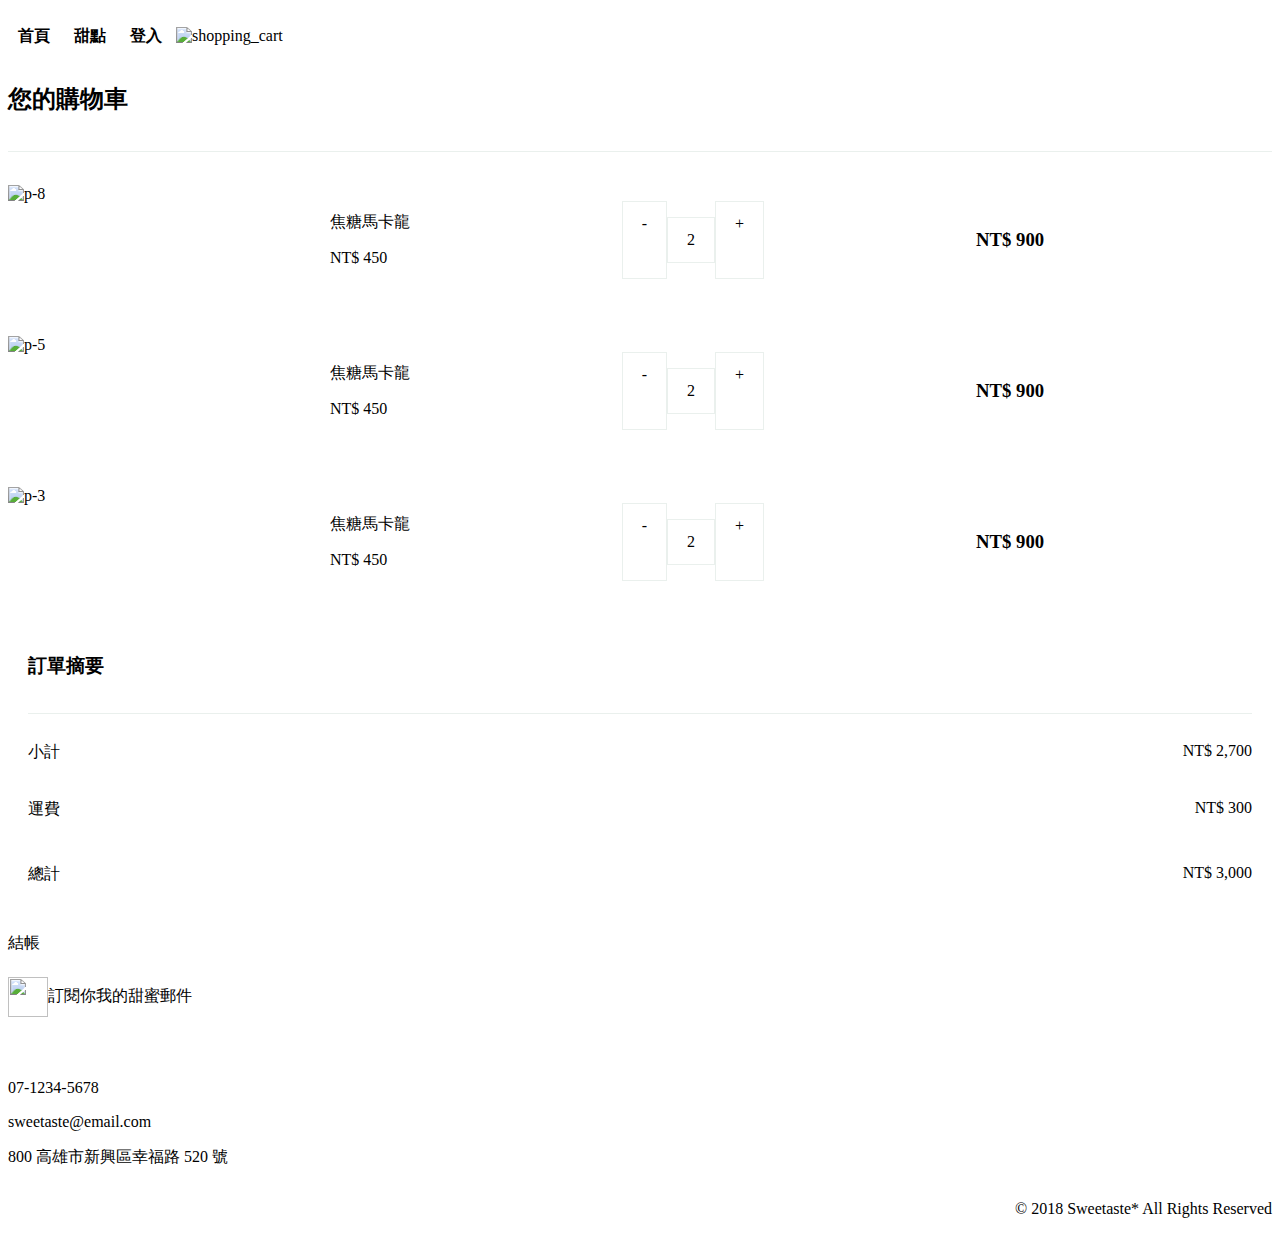
==== pages/cart.html @ 95b60fbe "fix something ver 1.2" ====
<!DOCTYPE html>
<html lang="zh">
  <head>
    <meta charset="UTF-8" />
    <meta http-equiv="X-UA-Compatible" content="IE=edge" />
    <meta name="viewport" content="width=device-width, initial-scale=1.0" />
    <title>sweetaste*</title>
    <link
      href="https://cdn.jsdelivr.net/npm/bootstrap@5.3.0-alpha3/dist/css/bootstrap.min.css"
      rel="stylesheet"
      integrity="sha384-KK94CHFLLe+nY2dmCWGMq91rCGa5gtU4mk92HdvYe+M/SXH301p5ILy+dN9+nJOZ"
      crossorigin="anonymous"
    />
    <link rel="stylesheet" href="../css/layout.css" />
    <link rel="stylesheet" href="../css/colorStyle.css" />
    <link rel="stylesheet" href="../css/fontStyle.css" />
    <link rel="stylesheet" href="../css/components.css" />
    <link rel="icon" type="image/x-icon" href="../favicon.ico" />
  </head>

  <body>
    <header class="container">
      <div class="row justify-content-center">
        <div class="col-lg-9">
          <nav class="nav justify-content-between align-items-center navBarArea m_hide">
            <a href="../index.html">
              <img src="../images/logo-all-dark.svg" alt="" class="navBarLogo" />
            </a>
            <div class="navBarBtnArea">
              <a href="../index.html" class="fc-green-400 fz-16 me-5 navBtn">
                <span class="navBtnText">首頁</span>
              </a>
              <a href="../pages/products.html" class="fc-green-400 fz-16 me-5 navBtn">
                <span class="navBtnText">甜點</span></a
              >
              <a href="../pages/login.html" class="fc-green-400 fz-16 me-5 navBtn">
                <span class="navBtnText">登入</span>
              </a>
              <a href="../pages/cart.html">
                <img src="../images/shopping_cart.png" alt="shopping_cart" />
              </a>
            </div>
          </nav>
          <nav class="nav justify-content-between align-items-center navBarArea_m m_show">
            <img src="../images/dehaze-24px.png" alt="dehaze" />
            <img src="../images/logotype-sm-dark.svg" alt="logotype" class="navBarLogo_m" />
            <img src="../images/shopping_cart.png" alt="shopping_cart" />
          </nav>
        </div>
      </div>
    </header>

    <!-- 購物車區塊 -->
    <main>
      <div class="container">
        <div class="row justify-content-center align-items-center">
          <div class="col-lg-9">
            <div class="row text-center mt-5 mb-lg-5">
              <div class="col-lg-8 px-lg-3 pe-lg-4 p-0">
                <div class="Green-200 cartTitle">
                  <h2 class="fz-24 fc-green-400 fw-600">您的購物車</h2>
                </div>
                <div class="cartDetailArea">
                  <ul>
                    <li>
                      <div class="cartDetailBox">
                        <img src="../images/p-8.jpg" alt="p-8" class="cartDetailImg" />
                        <div class="cartDetailBox_m m_show">
                          <div class="cartDetailText">
                            <p class="fz-20 fw-300 fc-green-400">焦糖馬卡龍</p>
                            <p class="fz-16 fw-300 fc-green-400">NT$ 450</p>
                          </div>
                          <div class="cartDetailNumBox">
                            <p class="cartDetailNum">-</p>
                            <p class="cartDetailNum">2</p>
                            <p class="cartDetailNum">+</p>
                          </div>
                        </div>
                        <div class="cartDetailText m_hide">
                          <p class="fz-20 fw-300 fc-green-400">焦糖馬卡龍</p>
                          <p class="fz-16 fw-300 fc-green-400">NT$ 450</p>
                        </div>
                        <div class="cartDetailNumBox m_hide">
                          <a href="" class="cartDetailNum cartDetailNumBtn">-</a>
                          <p class="cartDetailNum">2</p>
                          <a href="" class="cartDetailNum cartDetailNumBtn">+</a>
                        </div>
                        <h3 class="fz-20 fc-green-400 fw-600 m_hide">NT$ 900</h3>
                        <button class="cartDetailIcon m_hide"></button>
                      </div>
                      <div class="Green-200 cartDetailLine"></div>
                      <h3 class="fz-20 fc-green-400 fw-600 m_show cartDetailPrice">NT$ 900</h3>
                      <div class="Green-200 cartDetailLine m_show"></div>
                    </li>
                    <li>
                      <div class="cartDetailBox">
                        <img src="../images/p-5.png" alt="p-5" class="cartDetailImg" />
                        <div class="cartDetailBox_m m_show">
                          <div class="cartDetailText">
                            <p class="fz-20 fw-300 fc-green-400">焦糖馬卡龍</p>
                            <p class="fz-16 fw-300 fc-green-400">NT$ 450</p>
                          </div>
                          <div class="cartDetailNumBox">
                            <p class="cartDetailNum">-</p>
                            <p class="cartDetailNum">2</p>
                            <p class="cartDetailNum">+</p>
                          </div>
                        </div>
                        <div class="cartDetailText m_hide">
                          <p class="fz-20 fw-300 fc-green-400">焦糖馬卡龍</p>
                          <p class="fz-16 fw-300 fc-green-400">NT$ 450</p>
                        </div>
                        <div class="cartDetailNumBox m_hide">
                          <a href="" class="cartDetailNum cartDetailNumBtn">-</a>
                          <p class="cartDetailNum">2</p>
                          <a href="" class="cartDetailNum cartDetailNumBtn">+</a>
                        </div>
                        <h3 class="fz-20 fc-green-400 fw-600 m_hide">NT$ 900</h3>
                        <button class="cartDetailIcon m_hide"></button>
                      </div>
                      <div class="Green-200 cartDetailLine"></div>
                      <h3 class="fz-20 fc-green-400 fw-600 m_show cartDetailPrice">NT$ 900</h3>
                      <div class="Green-200 cartDetailLine m_show"></div>
                    </li>
                    <li>
                      <div class="cartDetailBox">
                        <img src="../images/p-3.png" alt="p-3" class="cartDetailImg" />
                        <div class="cartDetailBox_m m_show">
                          <div class="cartDetailText">
                            <p class="fz-20 fw-300 fc-green-400">焦糖馬卡龍</p>
                            <p class="fz-16 fw-300 fc-green-400">NT$ 450</p>
                          </div>
                          <div class="cartDetailNumBox">
                            <p class="cartDetailNum">-</p>
                            <p class="cartDetailNum">2</p>
                            <p class="cartDetailNum">+</p>
                          </div>
                        </div>
                        <div class="cartDetailText m_hide">
                          <p class="fz-20 fw-300 fc-green-400">焦糖馬卡龍</p>
                          <p class="fz-16 fw-300 fc-green-400">NT$ 450</p>
                        </div>
                        <div class="cartDetailNumBox m_hide">
                          <a href="" class="cartDetailNum cartDetailNumBtn">-</a>
                          <p class="cartDetailNum">2</p>
                          <a href="" class="cartDetailNum cartDetailNumBtn">+</a>
                        </div>
                        <h3 class="fz-20 fc-green-400 fw-600 m_hide">NT$ 900</h3>
                        <button class="cartDetailIcon m_hide"></button>
                      </div>
                      <div class="Green-200 cartDetailLine"></div>
                      <h3 class="fz-20 fc-green-400 fw-600 m_show cartDetailPrice">NT$ 900</h3>
                      <div class="Green-200 cartDetailLine m_show"></div>
                    </li>
                    <!-- <li class="cartDetailBox">
                      <img src="../images/p-5.png" alt="p-5" class="cartDetailImg" />
                      <div class="cartDetailText">
                        <p class="fz-20 fw-300 fc-green-400">焦糖馬卡龍</p>
                        <p class="fz-16 fw-300 fc-green-400">NT$ 450</p>
                      </div>
                      <div class="cartDetailNumBox">
                        <p class="cartDetailNum">-</p>
                        <p class="cartDetailNum">2</p>
                        <p class="cartDetailNum">+</p>
                      </div>
                      <h3 class="fz-20 fc-green-400 fw-600">NT$ 900</h3>
                      <button class="cartDetailIcon"></button>
                    </li>
                    <li class="cartDetailBox">
                      <img src="../images/p-3.png" alt="p-3" class="cartDetailImg" />
                      <div class="cartDetailText">
                        <p class="fz-20 fw-300 fc-green-400">焦糖馬卡龍</p>
                        <p class="fz-16 fw-300 fc-green-400">NT$ 450</p>
                      </div>
                      <div class="cartDetailNumBox">
                        <p class="cartDetailNum">-</p>
                        <p class="cartDetailNum">2</p>
                        <p class="cartDetailNum">+</p>
                      </div>
                      <h3 class="fz-20 fc-green-400 fw-600">NT$ 900</h3>
                      <button class="cartDetailIcon"></button>
                    </li> -->
                  </ul>
                </div>
              </div>
              <div class="col-lg-4 px-lg-3 p-0">
                <div class="Green-400 cartOrder">
                  <div class="cartTitle">
                    <h3 class="fz-24 fc-green-200 fw-600">訂單摘要</h3>
                  </div>
                  <div class="fc-green-200 fz-16 fw-300 cartOrderLine">
                    <p>小計</p>
                    <p>NT$ 2,700</p>
                  </div>
                  <div class="fc-green-200 fz-16 fw-300 cartOrderLine">
                    <p>運費</p>
                    <p>NT$ 300</p>
                  </div>
                  <div class="fc-green-200 fz-20 fw-600 cartOrderLine cartOrderTotal">
                    <p>總計</p>
                    <p>NT$ 3,000</p>
                  </div>
                </div>
                <a href="../pages/checkout-1.html">
                  <div class="Yellow-400 fw-600 fz-24 fc-green-400 yellowBtn">結帳</div>
                </a>
              </div>
            </div>
          </div>
        </div>
      </div>
    </main>
    <!-- 購物車區塊 -->

    <!-- 底部區塊 -->
    <footer>
      <!-- emailBar -->
      <div class="container-fluid">
        <div class="row justify-content-center align-items-center Green-400 py-4">
          <div class="col-lg-6">
            <div class="row align-items-center">
              <div class="col-lg-6">
                <div class="emailBar">
                  <img src="../images/logo-light.svg" alt="" style="width: 40px; height: 40px" />
                  <p class="fz-24 fc-green-200 my-0 ms-4">訂閱你我的甜蜜郵件</p>
                </div>
              </div>
              <div class="col-lg-6 emailBarInputArea">
                <div class="Green-200 emailBarInput">
                  <img src="../images/mail-24px.png" alt="" class="emailIcon" />
                  <img src="../images/arrow_forward-24px.png" alt="" class="Yellow-400 arrowIcon" />
                </div>
              </div>
            </div>
          </div>
        </div>
      </div>
      <!-- emailBar -->

      <!-- 資訊區塊 -->
      <div class="container-fluid">
        <div class="row justify-content-center align-items-center Green-200">
          <div class="col-lg-6">
            <section>
              <div class="infoArea mt-4">
                <div class="infoContactBox">
                  <img src="../images/logotype-lg-dark.svg" alt="" class="infoLogo" />
                  <div class="infoText">
                    <p class="fz-16 fc-green-400">07-1234-5678</p>
                    <p class="fz-16 fc-green-400">sweetaste@email.com</p>
                    <p class="fz-16 fc-green-400">800 高雄市新興區幸福路 520 號</p>
                  </div>
                </div>
                <img src="../images/sm-goodday.svg" alt="" class="infoSlogan m_hide" />
              </div>
              <div class="infoIconArea my-4">
                <div class="infoIconBox">
                  <img src="../images/ic-line@.svg" alt="" class="infoIcon" />
                  <img src="../images/ic-facebook.svg" alt="" class="infoIcon" />
                </div>
                <p class="fz-16 fc-green-400">© 2018 Sweetaste* All Rights Reserved</p>
              </div>
            </section>
          </div>
        </div>
      </div>
      <!-- 資訊區塊 -->
    </footer>
    <!-- 底部區塊 -->
  </body>
</html>
---- css/components.css ----
a {
  text-decoration: none;
  color: black;
}
ul {
  padding: 0;
  margin: 0;
}
li {
  list-style: none;
}
img {
  max-width: 100%;
}
.no-style {
  border: initial;
  padding: initial;
  background-color: initial;
  color: initial;
  font-family: initial;
  font-size: initial;
}

.m_show {
  display: none !important;
}
@media (max-width: 991px) {
  .m_hide {
    display: none !important;
  }
  .m_show {
    display: flex !important;
  }
}

/* - 頂端導覽列 */
.navBarLogo {
  height: 40px;
}
.navBtn {
  font-weight: 600;
}
.navBtnText {
  padding: 10px 10px;
  transition: transform 0.3s ease;
}
.navBtnText:hover {
  border-bottom: 3px solid #3f5d45;
}

/* - 頂端導覽列 */

/* - banner元件 */
.home_banner {
  background-image: url("../images/home_banner.jpg");
  background-size: cover;
  background-position: center;
  height: 496px;
}
.product_banner {
  background-image: url("../images/banner.png");
  background-size: cover;
  background-position: center;
  height: 496px;
}

.home_bannerBtn {
  height: 256px;
  /* padding: 0 1px !important; */
}

.home_bannerBtnText {
  display: flex;
  height: 100%;
  width: 100%;
  backdrop-filter: blur(5px);
  background-color: rgba(63, 93, 69, 0.5);
  justify-content: center;
  align-items: center;
  color: #f4f4f4;
  font-weight: 300;
  writing-mode: vertical-lr;
  font-size: 24px;
  letter-spacing: 5px;
}
.home_bannerBtnArea {
  position: absolute;
}

.home_bannerBtnText:hover {
  background-color: rgba(255, 225, 128, 0.5);
  color: #3f5d45;
  font-weight: 500;
}

.daily {
  background-image: url("../images/daily_featured.jpg");
  background-size: cover;
  background-position: center;
}
.pop {
  background-image: url("../images/papularity.jpg");
  background-size: cover;
  background-position: center;
}
.newProduct {
  background-image: url("../images/new_products.jpg");
  background-size: cover;
  background-position: center;
}

@media (max-width: 991px) {
  .navBarLogo_m {
    height: 18px;
  }
  .home_banner {
    height: 277px;
  }
  .product_banner {
    height: 277px;
  }
  .home_bannerBtnArea {
    position: relative;
  }
  .home_bannerBtnArea_m {
    max-width: 100%;
  }
  .home_bannerBtn {
    width: 33.33%;
    height: 180px;
  }
  .home_bannerBtnText {
    font-size: 20px;
  }
}
/* - banner元件 */

/* - intro元件 */
.introBox {
  margin-bottom: 60px;
  position: relative;
}
.introImgBox {
  height: 460px;
}

.introBoxPic {
  width: 100%;
  height: 100%;
  object-fit: cover;
}
.introBoxPic_m {
  height: 250px;
  object-fit: cover;
}
.introTextBox_m {
  padding: 30px;
}
.introImgText {
  width: 80px;
}
.introBoxText {
  writing-mode: vertical-rl;
  line-height: 250%;
}
/* - intro元件 */

/* - 產品卡片元件 */
.productImgBox {
  position: relative;
  overflow: hidden;
}
.favoriteIcon {
  position: absolute;
  right: 22px;
  top: 19px;
}
.dailySpan {
  position: absolute;
  left: 20px;
  writing-mode: vertical-lr;
  letter-spacing: 0.3em;
  padding: 10px 5px;
}

.productImg {
  transition: transform 0.3s ease;
  max-width: 100%;
  max-height: 100%;
}
.productCard {
  margin-bottom: 20px;
}
.productCard:hover .productImg {
  transform: scale(1.2);
}
.productTextBox {
  white-space: nowrap;
  display: flex;
  width: 100%;
  margin: 0;
}

.productName {
  text-align: center;
  border: 1px solid #eaf0ed;
  padding: 3% 0;
  width: 60%;
  margin-bottom: 0;
}
.productText {
  text-align: center;
  border: 1px solid #eaf0ed;
  padding: 3% 0;
  width: 40%;
  margin-bottom: 0;
}
.productBtn {
  display: block;
  text-align: center;
  padding: 5% 0;
  transition: background-color 0.5s ease;
}
.productBtn:hover {
  background-color: #3f5d45;
  color: #ffffff;
}
/* - 產品卡片元件 */

/* - 底部元件 */
.emailBar {
  display: flex;
  align-items: center;
}
.emailBarInput {
  display: flex;
  justify-content: space-between;
}
.emailIcon {
  padding: 20px 24px;
}
.arrowIcon {
  padding: 20px 24px;
}

.infoArea {
  display: flex;
  justify-content: space-between;
}
.infoContactBox {
  display: flex;
  flex-direction: column;
  justify-content: space-between;
  align-items: flex-start;
}
.infoSlogan {
  max-width: 70px;
}
.infoLogo {
  max-width: 172px;
  order: 1;
}
.infoText {
  order: 2;
}
.infoIcon {
  width: 32px;
}
.infoIconArea {
  display: flex;
  justify-content: space-between;
  align-items: flex-end;
}

@media (max-width: 991px) {
  .emailBar {
    padding: 5%;
  }
  .emailBarInputArea {
    padding: 5% 10%;
  }

  .infoLogo {
    margin: 10% 0;
  }
  .infoIconArea {
    display: block;
  }
  .infoIconBox {
    margin-top: 8%;
    margin-bottom: 5%;
  }
}
/* - 底部元件 */

/* * 產品頁面 */

/* - 產品元件 */
.productTab {
  text-align: center;
}
.productTab-span {
  display: block;
  padding: 16px 0;
  font-weight: 600px;
}
.productTab-text {
  font-weight: 600px;
  padding: 16px 0;
  transition: background-color 0.3s linear;
}
.productTab-text:hover {
  background-color: #eaf0ed;
}

.pagination-nav {
  margin-top: 30px;
  margin-bottom: 60px;
}
.pagination-btn {
  border: 1px solid #eaf0ed;
  padding: 16px 26px;
  height: 100%;
  transition: background-color 0.3s linear;
}
.pagination-icon {
  border: 1px solid #eaf0ed;
  padding: 16px;
}
.pagination-btn:hover {
  background-color: #3f5d45;
  color: #eaf0ed;
}

@media (max-width: 991px) {
  .pagination-nav {
    justify-content: center;
  }
}
/* - 產品元件 */

/* * 產品頁面 */

/* * 登入頁面 */
/* - 登入元件 */
.loginArea {
  transition: background-color 0.3s ease;
}
.loginArea:hover,
.socialArea:hover {
  background-color: #3f5d45;
}
.loginArea:hover .login-title,
.loginArea:hover .form-check-label {
  color: #eaf0ed;
}
.loginArea:hover .login-input,
.loginArea:hover .login-inputBox {
  background-color: #eaf0ed;
}
.loginArea:hover .loginBtn {
  background-color: #ffe180;
  color: #3f5d45;
}
.loginArea:hover .login-title,
.socialArea:hover .socialTitle {
  margin: 60px;
  transition: margin 0.2s linear;
}

.login-title {
  font-weight: 700;
  margin-top: 20px;
  margin-bottom: 10px;
  transition: margin 0.2s linear;
}
.login-inputArea {
  display: flex;
  flex-direction: column;
  padding: 20px 50px;
}
.login-input {
  width: 100%;
  border: none;
}

.inputEnter {
  height: 56px;
  font-size: 16px;
  width: 100%;
}
.inputEnter::placeholder {
  background-color: #eaf0ed;
  color: #8da291;
  padding: 17px 20px;
}
.inputEnter:focus {
  border-color: #3f5d45;
  box-shadow: 0 0 5px rgba(63, 93, 69, 0.8);
}

.login-checkBox {
  padding: 0;
}
.login-checkBoxBtn {
  margin-right: 8px;
}
.loginBtn {
  width: 100%;
  border: none;
  padding: 16px 0;
}
.login-inputBox {
  display: flex;
  align-items: center;
  margin-bottom: 16px;
}
.login-inputIcon {
  height: 24px;
  width: 24px;
  margin: 16px 20px;
}
/* - 登入元件 */

/* - 社群元件 */
.socialArea {
  display: flex;
  flex-direction: column;
  padding: 0 3%;
  transition: background-color 0.3s ease;
}
.socialTitle {
  font-weight: 300;
  margin: 40px;
  transition: margin 0.3s ease;
}
.socialBox {
  display: flex;
  flex-direction: column;
  gap: 16px;
  width: 330px;
  margin-bottom: 0;
}
.socialImgBtn {
  height: 56px;
  padding: 17px 0;
  width: 100%;
  background-color: #ffffff;
}
.socialImgBtn:hover {
  background-color: #ffe180;
}

@media (max-width: 991px) {
  .socialBox {
    flex-direction: row;
    justify-content: center;
    gap: 3px;
  }
  .socialImgBtn {
    padding: 20px 8px;
  }
  .loginArea_m {
    display: flex;
    flex-direction: column;
    text-align: center;
    /* justify-content: center; */
  }
  .login-title_m {
    margin: 30px 0;
  }
  .socialBox_m {
    display: flex;
    justify-content: center;
    gap: 2px;
    margin: 30px 0;
  }
  .socialImgBox_m {
    height: 56px;
    background-color: #ffffff;
  }
  .socialImg_m {
    height: 100%;
    padding: 20px;
  }
  .loginBox_m {
    padding: 30px;
  }
  .login-input {
    background-color: #eaf0ed;
  }
}
/* - 社群元件 */
/* * 登入頁面 */

/* * 購物車頁面 */
.cartTitle {
  padding: 16px 0;
  border-bottom: 1px solid #eaf0ed;
  margin-bottom: 12px;
}
.cartOrder {
  padding: 0 20px;
}
.cartOrderLine {
  display: flex;
  justify-content: space-between;
  margin: 4px 0;
}
.cartOrderTotal {
  margin-top: 12px;
  padding-bottom: 16px;
  margin-bottom: 0;
}
.yellowBtn {
  padding: 16px 0;
  transition: background-color 0.3s ease;
}
.yellowBtn:hover {
  background-color: #ffd54d;
}
.cartDetailArea {
  margin-top: 33px;
}
.cartDetailBox {
  display: flex;
  align-items: center;
  justify-content: space-between;
  padding-bottom: 20px;
  margin-top: 20px;
  /* border-bottom: 1px solid #eaf0ed; */
}
.cartDetailLine {
  height: 1px;
}
.cartDetailImg {
  object-fit: cover;
  height: 110px;
  width: 110px;
}
.cartDetailText {
  text-align: start;
}
.cartDetailNumBox {
  display: flex;
}
.cartDetailNum {
  border: 1px solid #eaf0ed;
  padding: 13px 19px;
}
.cartDetailNumBtn {
  transition: background-color 0.3s ease;
}
.cartDetailNumBtn:hover {
  background-color: #3f5d45;
  color: #eaf0ed;
}

.cartDetailIcon {
  background-image: url("../images/trash-solid.svg");
  background-repeat: no-repeat;
  background-color: transparent;
  border: none;
  color: inherit;
  height: 16px;
  width: 16px;
  transition: transform 0.3s ease;
}
.cartDetailIcon:hover {
  transform: scale(1.2);
}
.cartDetailBox_m {
  display: flex;
  flex-direction: column;
  margin-left: 16px;
}
@media (max-width: 991px) {
  .cartDetailBox {
    justify-content: start;
    padding: 0 30px;
    padding-bottom: 8.5px;
  }
  .cartDetailImg {
    width: 157px;
    height: 106px;
  }
  .cartDetailText {
    margin-bottom: 8px;
  }
  .cartDetailPrice {
    justify-content: end;
    padding: 16px 30px;
  }

  .cartOrder {
    margin-top: 30px;
  }

  .cartOrder {
    background-color: #ffffff;
    padding: 0 30px;
  }
  .cartTitle {
    background-color: #eaf0ed;
  }
  .cartTitle h3 {
    display: inline;
    color: #3f5d45;
    padding: 16px 0;
  }
  .cartOrderLine {
    color: #3f5d45;
  }
}
/* * 購物車頁面 */

/* * 訂單頁面 */

/* - 訂單元件 */
.addressArea {
  padding: 30px 40px;
  display: flex;
  flex-direction: column;
  gap: 16px;
}
.orderHeader {
  display: flex;
  justify-content: space-between;
  align-items: center;
}
.orderBar {
  height: 40%;
  width: 40%;
}

.orderInputArea {
  display: flex;
  gap: 8px;
}

.orderInputArea-mix {
  text-align: left;
}

.orderInputBox {
  display: flex;
  flex-direction: column;
  text-align: left;
  width: 100%;
}
.orderInputBox-l {
  width: 100%;
}
.orderInputBoxSpan {
  display: inline;
  margin-bottom: 8px;
}
.orderInputBoxSpan-l {
  display: block;
  margin-bottom: 8px;
}

.orderSelect {
  height: 56px;
  padding: 17px 20px;
  width: 100%;
}

.orderAbs {
  border: 1px solid #eaf0ed;
}
.orderAbsDetail {
  padding: 0 20px;
}
.orderAbsList {
  display: flex;
  margin-bottom: 16px;
}
.orderAbsListImg {
  height: 80px;
  width: 120px;
  object-fit: cover;
}
.orderAbsListTextBox {
  display: flex;
  flex-direction: column;
  justify-content: center;
  margin-left: 20px;
  text-align: left;
}
.orderInputArea-100 {
  display: flex;
  flex-direction: column;
  gap: 8px;
}
/* - 訂單元件 */

/* * 訂單頁面 */

/* * 發票頁面 */

/* - 發票元件 */

.nav-link:hover {
  background-color: initial;
  color: #eaf0ed;
  border-radius: 0;
  border: none;
}

.receiptArea {
  border: 1px solid #8da291;
}

.nav-link.active {
  background-color: #eaf0ed !important;
  color: #3f5d45 !important;
  font-weight: 600 !important;
  border-radius: 0;

  /* - 發票元件 */
}
/* * 發票頁面 */

/* * 完成頁面 */
.success_banner {
  background-image: url("../images/payment_success.jpg");
  background-size: cover;
  background-position: center;
  height: 496px;
  max-width: 940px;
  display: flex;
  justify-content: center;
  align-items: center;
  margin-bottom: 60px;
}
.successBox {
  width: 35%;
  display: flex;
  flex-direction: column;
  justify-content: center;
  align-items: center;
}
.successImg {
  max-width: 190px;
  margin-bottom: 30px;
}
.successBtn {
  margin-top: 20px;
  width: 100%;
  text-align: center;
}
.successBtn_m {
  margin-top: 0;
}

@media (max-width: 991px) {
  .success_banner {
    margin-bottom: 0;
  }
  .successBtn_m {
    margin-top: 0;
    display: block !important;
  }
}
/* * 完成頁面 */
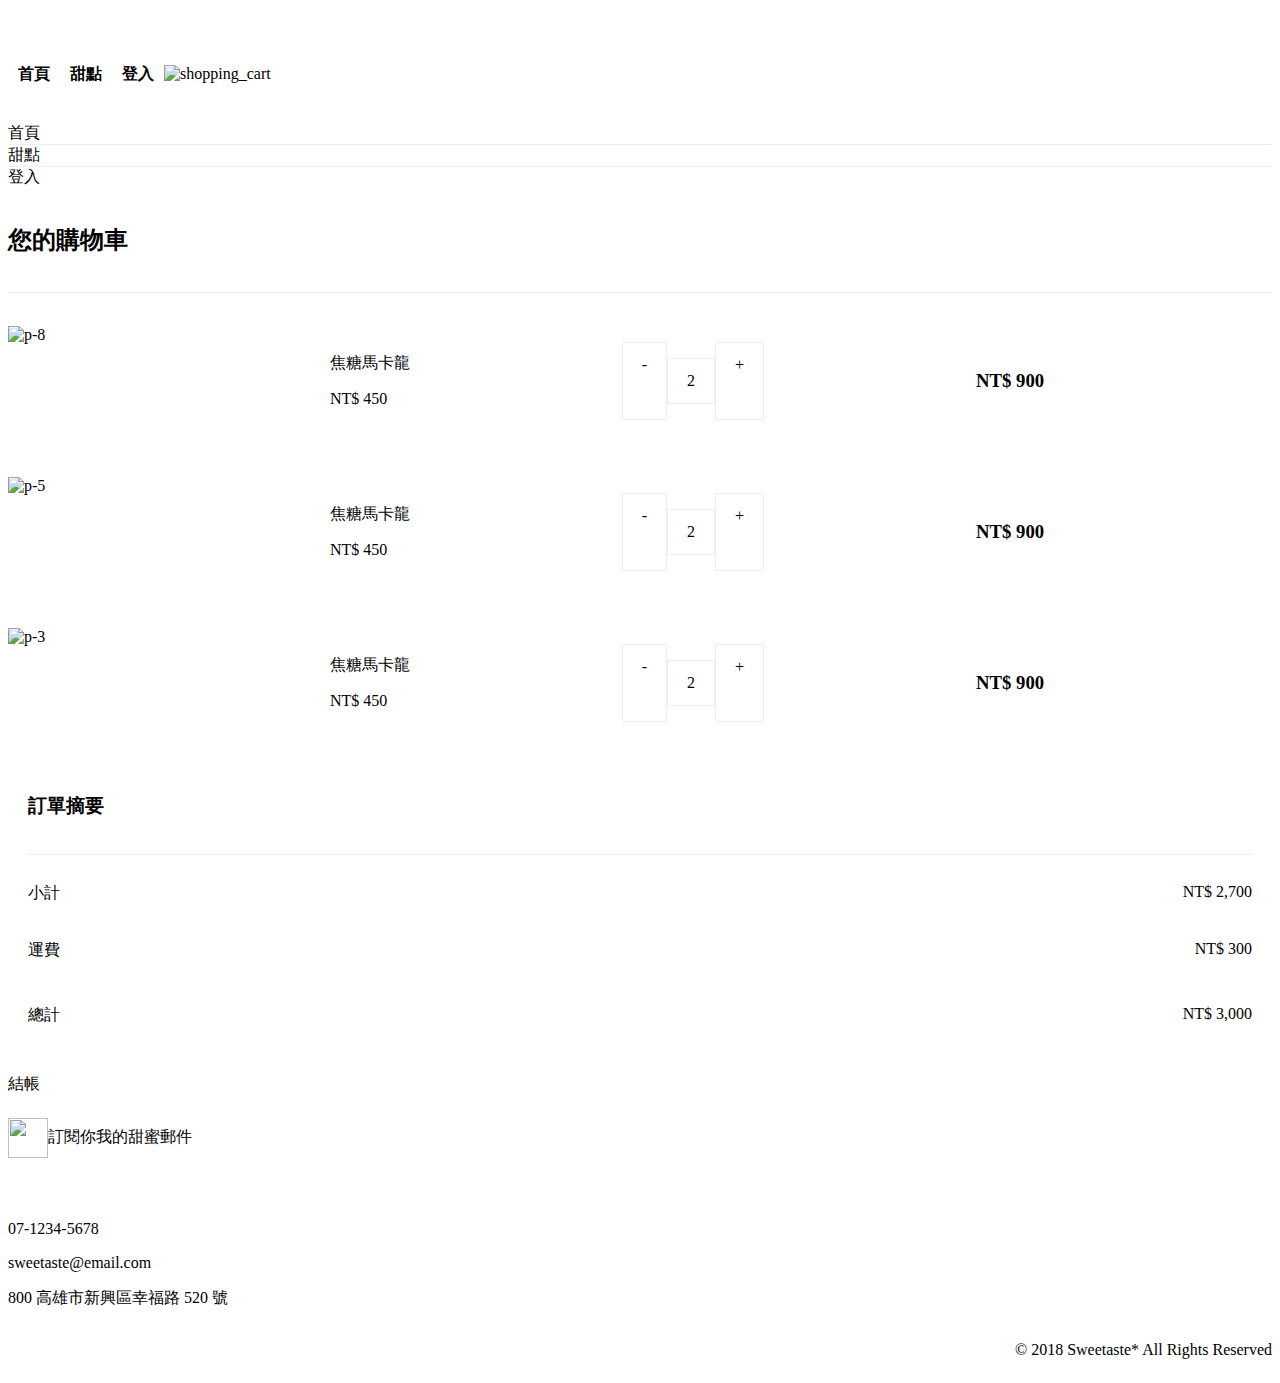
==== commit af9acc98: "RWD navBar Btn add" ====
--- a/pages/cart.html
+++ b/pages/cart.html
@@ -42,20 +42,56 @@
             </div>
           </nav>
           <nav class="nav justify-content-between align-items-center navBarArea_m m_show">
-            <img src="../images/dehaze-24px.png" alt="dehaze" />
-            <img src="../images/logotype-sm-dark.svg" alt="logotype" class="navBarLogo_m" />
-            <img src="../images/shopping_cart.png" alt="shopping_cart" />
+            <div class="dropdown">
+              <button
+                class="no-style"
+                type="button"
+                id="dropdownMenuButton1"
+                data-bs-toggle="collapse"
+                data-bs-target="#navbarTogglerDemo03"
+                aria-controls="navbarTogglerDemo03"
+                aria-expanded="false"
+                style="padding: 26px 0"
+              >
+                <img src="../images/dehaze-24px.png" alt="dehaze" />
+              </button>
+            </div>
+            <a href="../index.html">
+              <img src="../images/logotype-sm-dark.svg" alt="logotype" class="navBarLogo_m" />
+            </a>
+            <a href="../pages/cart.html">
+              <img src="../images/shopping_cart.png" alt="shopping_cart" />
+            </a>
           </nav>
         </div>
       </div>
     </header>
+    <nav class="navbar p-0">
+      <div class="container-fluid p-0">
+        <div class="collapse navbar-collapse p-0" id="navbarTogglerDemo03">
+          <ul class="navbar-nav me-auto Green-400 text-center">
+            <li class="nav-item">
+              <a class="nav-link fc-green-200 fz-16 py-3" href="../index.html">首頁</a>
+            </li>
+            <div class="barLine"></div>
+            <li class="nav-item">
+              <a class="nav-link fc-green-200 fz-16 py-3" href="../pages/products.html">甜點</a>
+            </li>
+            <div class="barLine"></div>
+            <li class="nav-item">
+              <a class="nav-link fc-green-200 fz-16 py-3" href="../pages/login.html">登入</a>
+            </li>
+          </ul>
+        </div>
+      </div>
+    </nav>
 
     <!-- 購物車區塊 -->
     <main>
       <div class="container">
         <div class="row justify-content-center align-items-center">
           <div class="col-lg-9">
-            <div class="row text-center mt-5 mb-lg-5">
+            <div class="row text-center mt-1 mt-lg-5 mb-lg-5">
               <div class="col-lg-8 px-lg-3 pe-lg-4 p-0">
                 <div class="Green-200 cartTitle">
                   <h2 class="fz-24 fc-green-400 fw-600">您的購物車</h2>
@@ -268,4 +304,9 @@
     </footer>
     <!-- 底部區塊 -->
   </body>
+  <script
+    src="https://cdn.jsdelivr.net/npm/bootstrap@5.0.2/dist/js/bootstrap.bundle.min.js"
+    integrity="sha384-MrcW6ZMFYlzcLA8Nl+NtUVF0sA7MsXsP1UyJoMp4YLEuNSfAP+JcXn/tWtIaxVXM"
+    crossorigin="anonymous"
+  ></script>
 </html>
--- a/css/layout.css
+++ b/css/layout.css
@@ -0,0 +1,31 @@
+.navBarArea {
+  padding: 3% 0;
+}
+.navBarArea_m {
+  height: 84px;
+}
+.navBarBtnArea {
+  display: flex;
+  align-items: center;
+}
+
+.introArea {
+  margin-top: 13%;
+}
+.introBg {
+  width: 100%;
+  height: 90%;
+  position: absolute;
+  top: 50%;
+  left: 0;
+  transform: translateY(-50%);
+  z-index: 1;
+}
+.introInfoBox {
+  display: flex;
+  position: relative;
+  z-index: 10;
+}
+.loginOutBox {
+  height: 400px;
+}
--- a/css/components.css
+++ b/css/components.css
@@ -362,9 +362,12 @@
   background-color: #ffe180;
   color: #3f5d45;
 }
-.loginArea:hover .login-title,
+.loginArea:hover .login-title {
+  margin: 26px;
+  transition: margin 0.2s linear;
+}
 .socialArea:hover .socialTitle {
-  margin: 60px;
+  margin: 50px;
   transition: margin 0.2s linear;
 }
 
@@ -764,3 +767,27 @@
   }
 }
 /* * 完成頁面 */
+
+.dropdown-menu_m {
+  background-color: #3f5d45;
+  text-align: center;
+  border-radius: 0;
+  padding: 0;
+}
+.dropdown-item {
+  padding: 16px;
+}
+.barLine {
+  width: 100%;
+  height: 1px;
+  background-color: #eaf0ed;
+}
+
+.navbar-toggler-icon {
+  background-image: url(../images/dehaze-24px.png);
+  height: 24px;
+  width: 24px;
+}
+.navbar-toggler:focus {
+  box-shadow: none;
+}
